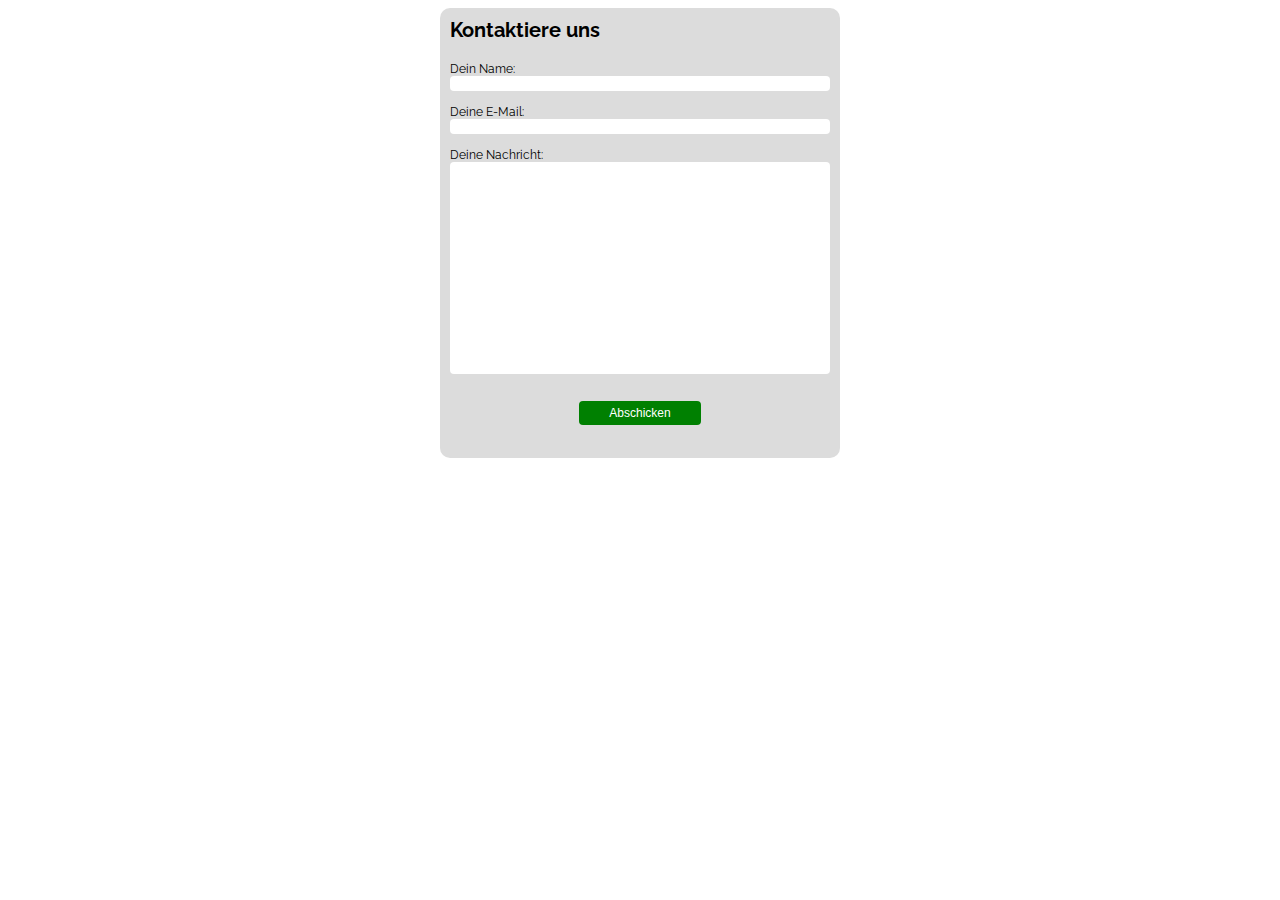
==== contact.html @ 36a0e96b "Add files via upload" ====
<!DOCTYPE html>
<html lang="en">

<head>
    <meta charset="UTF-8">
    <meta name="viewport" content="width=device-width, initial-scale=1.0">
    <title>Kochwelt</title>
    <link rel="stylesheet" href="contact.css">
    <link rel="icon" type="image/png" sizes="32x32" href="./favicon/favicon-32x32.png">
    <link rel="preconnect" href="https://fonts.googleapis.com">
    <link rel="preconnect" href="https://fonts.gstatic.com" crossorigin>
    <link href="https://fonts.googleapis.com/css2?family=Economica:ital,wght@0,400;0,700;1,400;1,700&family=PT+Sans&family=Raleway:ital,wght@0,100..900;1,100..900&family=Viga&display=swap" rel="stylesheet">

</head>

<body>
    <div id="contactFormContainer">
        <form id="form" action="/submit" method="post">
            <p id="formHeader">Kontaktiere uns</p>
            <label for="name">Dein Name:</label><br>
            <input type="text" id="name" name="name" required><br><br>

            <label for="email">Deine E-Mail:</label><br>
            <input type="email" id="email" name="email" required><br><br>

            <label for="nachricht">Deine Nachricht:</label><br>
            <textarea id="textArea" name="nachricht" rows="8" cols="50" required></textarea><br><br>
            <div id="formButtonContainer">
                <button id="buttons" type="submit" value="Absenden">Abschicken</button>
            </div>
        </form>
    </div>
</body>

</html>
---- contact.css ----
body{
  display: flex;
  justify-content: center;
  font-size: 12px;
  font-family: "Raleway", sans-serif;
  font-optical-sizing: auto;
  font-weight:normal;
  font-style: normal;
}
#contactFormContainer{
  display: flex;justify-content: center;
  max-width : 400px;
  height:450px;
  background-color :#DCDCDC;
  border-radius :10px;
  padding:0;
}

#form{
  width: 100%;
  padding: 10px 10px 0 10px;
}

#formHeader{
  font-size: 20px;
  font-weight: 700;
  margin: 0 0 20px 0;
  padding: 0;
}


#name{
  width : 100%;
  border-radius: 4px;
  border: none;
  padding: 0;
}

#email{
  width : 100%;
  border-radius: 4px;
  border: none;
  padding: 0;
}

#textArea{
  resize: none;
  width :100%;
  height: 200px;
  border-radius: 4px;
  border: none;
  padding: 0 0 12px 0;
}

#formButtonContainer{
  display: flex;
  width: 100%;
  justify-content: center;
  align-items: center;
  margin-top: 10px;
}
#buttons{
  border-radius: 4px;
  border: none;
  background-color: #008001;
  color: white;
  font-size: 12px;
  padding: 5px 30px;
}
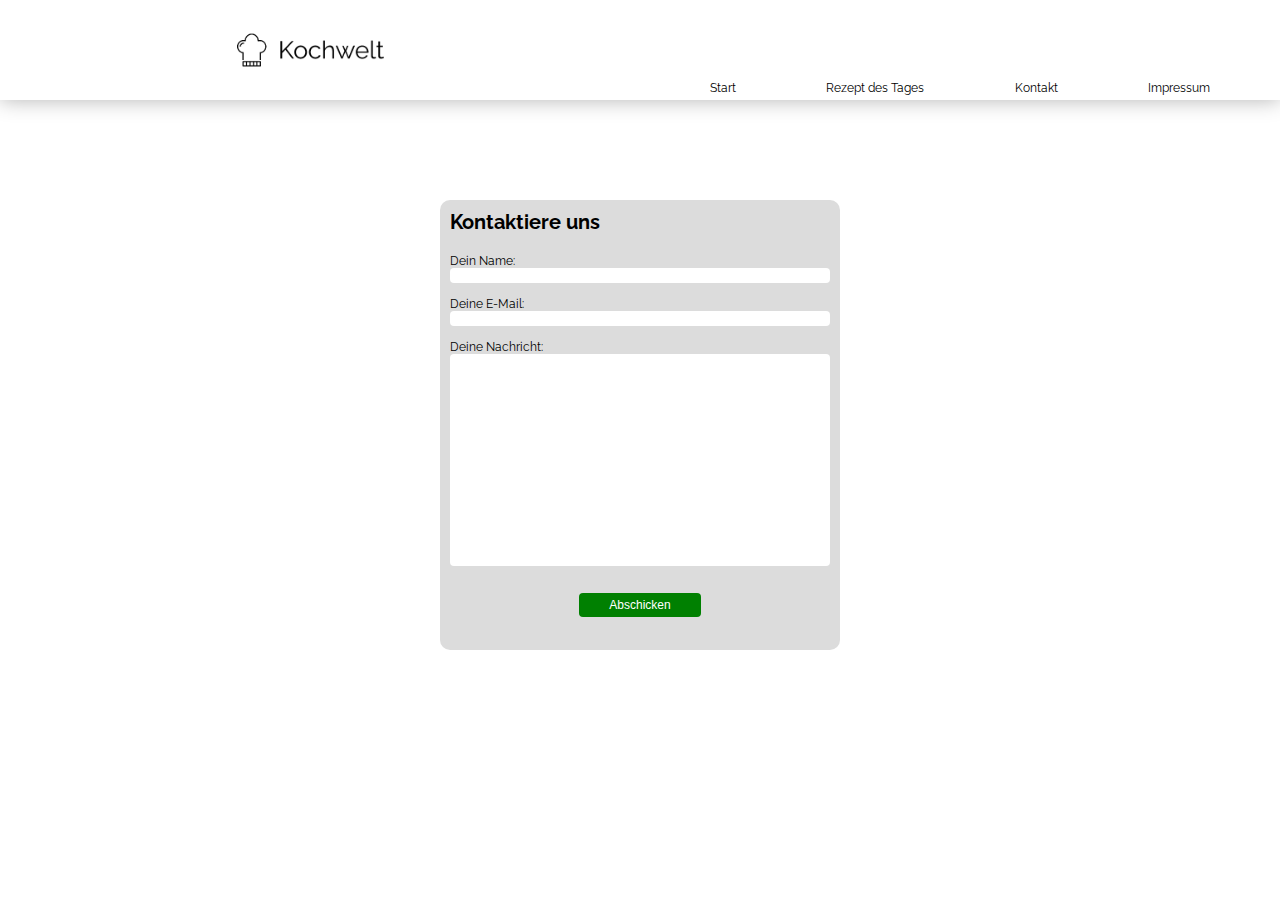
==== commit 6467686c: "Add files via upload" ====
--- a/contact.html
+++ b/contact.html
@@ -6,30 +6,62 @@
     <meta name="viewport" content="width=device-width, initial-scale=1.0">
     <title>Kochwelt</title>
     <link rel="stylesheet" href="contact.css">
-    <link rel="icon" type="image/png" sizes="32x32" href="./favicon/favicon-32x32.png">
+    <link rel="icon" type="image/png" sizes="32x32" href="./assets/favicon/favicon-32x32.png">
     <link rel="preconnect" href="https://fonts.googleapis.com">
     <link rel="preconnect" href="https://fonts.gstatic.com" crossorigin>
-    <link href="https://fonts.googleapis.com/css2?family=Economica:ital,wght@0,400;0,700;1,400;1,700&family=PT+Sans&family=Raleway:ital,wght@0,100..900;1,100..900&family=Viga&display=swap" rel="stylesheet">
+    <link href="https://fonts.googleapis.com/css2?family=Economica:ital,wght@0,400;0,700;1,400;1,700&family=PT+Sans&family=Raleway:ital,wght@0,100..900;1,100..900&family=Viga&display=swap"rel="stylesheet">
+        
 
 </head>
 
 <body>
+    <div class="headerContainer">
+        <div class="headerLogoContainer">
+            <img id="logoKochwelt" src="./assets/img/logo.png" alt="Logo von Kochwelt">
+        </div>
+        <div class="headerLinksMainContainer">
+            <div class="headerLinksContainer">
+                <button id="menuToggleButton" onclick="toggleMenu('sideMenu')">...</button>
+                <a href="./index.html">Start</a>
+                <a href="">Rezept des Tages</a>
+                <a href="./Fertig/contact.html">Kontakt</a>
+                <a href="./impressum.html">Impressum</a>
+            </div>
+        </div>
+    </div>
+
+
+
+    <nav id="sideMenu" class="sideMenuClass">
+        <ul>
+            <li><a href="#">Start</a></li>
+            <li><a href="#">Rezept des Tages</a></li>
+            <li><a href="#">Kontakt</a></li>
+            <li><a href="#">Impressum</a></li>
+        </ul>
+    </nav>
+
+
+
+
     <div id="contactFormContainer">
         <form id="form" action="/submit" method="post">
             <p id="formHeader">Kontaktiere uns</p>
-            <label for="name">Dein Name:</label><br>
+            <label id="labelName" for="name">Dein Name:</label><br>
             <input type="text" id="name" name="name" required><br><br>
 
-            <label for="email">Deine E-Mail:</label><br>
+            <label id="labelEmail" for="email">Deine E-Mail:</label><br>
             <input type="email" id="email" name="email" required><br><br>
 
-            <label for="nachricht">Deine Nachricht:</label><br>
-            <textarea id="textArea" name="nachricht" rows="8" cols="50" required></textarea><br><br>
+            <label id="labelMessage" for="message">Deine Nachricht:</label><br>
+            <textarea id="textArea" name="message" rows="8" cols="50" required></textarea><br><br>
             <div id="formButtonContainer">
                 <button id="buttons" type="submit" value="Absenden">Abschicken</button>
             </div>
         </form>
     </div>
+  
 </body>
 
-</html>+</html>
+<script src="./contact.js"></script>
--- a/contact.css
+++ b/contact.css
@@ -1,19 +1,150 @@
 body{
-  display: flex;
-  justify-content: center;
+  width: 100%;
+  display: flex;
+  flex-direction: column;
+  justify-content: center;
+  align-items: center;
   font-size: 12px;
   font-family: "Raleway", sans-serif;
   font-optical-sizing: auto;
   font-weight:normal;
   font-style: normal;
-}
+  margin: 0;
+  padding: 0;
+}
+
+.headerContainer {
+  position: absolute;
+  top: 0;
+  width: 100%;
+  display: flex;
+  height: 100px;
+  justify-content: space-between;
+  align-items: center;
+  border-bottom: solid 0px black;
+  box-shadow: 0px 0px 20px rgba(0, 0, 0, 0.3)
+}
+
+.headerLogoContainer {
+  width: 100%;
+  display: flex;
+  justify-content: center;
+  align-items: center;
+  height: 30px;
+}
+
+#logoKochwelt {
+  height: 50px;
+}
+
+.headerLinksMainContainer {
+  display: flex;
+  width: 100%;
+  height: 90%;
+  justify-content: center;
+  align-items: flex-end;
+}
+
+.headerLinksContainer {
+  width: 100%;
+  display: flex;
+  justify-content: space-evenly;
+  align-items: center;
+  gap: 20px;
+}
+
+
+.headerLinksContainer a {
+  color: black;
+  cursor: pointer;
+  text-decoration: none;
+}
+
+.headerLinksContainer a:hover {
+  border-bottom: solid 2px;
+  border-color: #008001;
+}
+
+
+
+#menuToggleButton{
+  font-weight: 900;
+  padding: 0 10px;
+  margin: 0;
+  cursor: pointer;
+  position: absolute;
+  top: 40px;
+  right: 20px;
+}
+
+.sideMenuClass{
+position: fixed;
+top: 0px;
+right: -200px;
+width: 200px;
+height: auto;
+background-color: rgba(0, 0, 0, 0.3);
+color: rgb(145, 25, 25);
+transition: right 0.5s;
+}
+
+.sideMenuShow{
+  position: fixed;
+  top: 0px;
+  right: 0px;
+  width: 200px;
+  height: auto;
+  background-color: rgba(0, 0, 0, 0.3);
+  color: rgb(150, 22, 22);
+  transition: right 0.5s;
+}
+
+.sideMenuClass ul {
+  list-style: none;
+  padding: 0;
+  margin: 0;
+}
+
+.sideMenuClass li a:hover{
+  border-bottom: solid 2px;
+  border-color: #008001;
+}
+
+@media (max-width: 700px){
+  .headerLinksContainer a{
+    display: none;
+  }
+  #menuToggleButton{
+      display: block;
+  }
+  #sideMenu{
+  display :none ;
+  }
+}
+
+@media (min-width: 701px){
+  #sideMenu{
+    display: none;
+  }
+
+  #menuToggleButton{
+    display: none;
+  }
+
+
+}
+
+
+
+
 #contactFormContainer{
-  display: flex;justify-content: center;
+  display: flex;
+  justify-content: center;
   max-width : 400px;
   height:450px;
   background-color :#DCDCDC;
   border-radius :10px;
-  padding:0;
+  margin:200px 0 0 0;
 }
 
 #form{
@@ -66,4 +197,13 @@
   color: white;
   font-size: 12px;
   padding: 5px 30px;
-}+  cursor: pointer;
+}
+
+
+
+/* @media (max-width: 700px){
+  .headerLinksContainer a{
+    display: none;
+  }
+} */
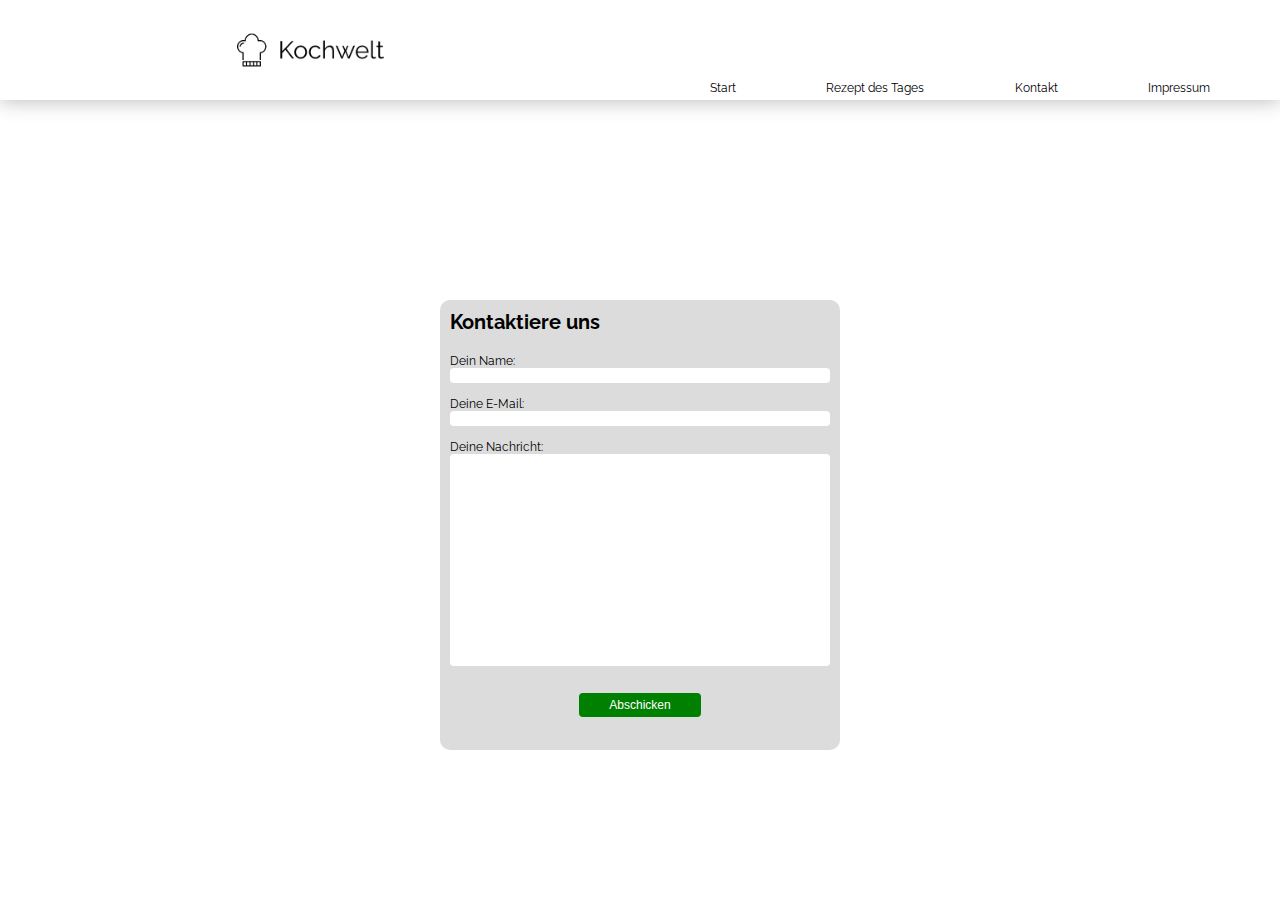
==== commit 02b40641: "Add files via upload" ====
--- a/contact.html
+++ b/contact.html
@@ -9,19 +9,22 @@
     <link rel="icon" type="image/png" sizes="32x32" href="./assets/favicon/favicon-32x32.png">
     <link rel="preconnect" href="https://fonts.googleapis.com">
     <link rel="preconnect" href="https://fonts.gstatic.com" crossorigin>
-    <link href="https://fonts.googleapis.com/css2?family=Economica:ital,wght@0,400;0,700;1,400;1,700&family=PT+Sans&family=Raleway:ital,wght@0,100..900;1,100..900&family=Viga&display=swap"rel="stylesheet">
-        
+    <link
+        href="https://fonts.googleapis.com/css2?family=Economica:ital,wght@0,400;0,700;1,400;1,700&family=PT+Sans&family=Raleway:ital,wght@0,100..900;1,100..900&family=Viga&display=swap"
+        rel="stylesheet">
+
 
 </head>
 
 <body>
     <div class="headerContainer">
+
         <div class="headerLogoContainer">
             <img id="logoKochwelt" src="./assets/img/logo.png" alt="Logo von Kochwelt">
         </div>
         <div class="headerLinksMainContainer">
             <div class="headerLinksContainer">
-                <button id="menuToggleButton" onclick="toggleMenu('sideMenu')">...</button>
+                <button id="menuToggleButton" onclick="toggleMenu()">...</button>
                 <a href="./index.html">Start</a>
                 <a href="">Rezept des Tages</a>
                 <a href="./Fertig/contact.html">Kontakt</a>
@@ -32,7 +35,7 @@
 
 
 
-    <nav id="sideMenu" class="sideMenuClass">
+    <nav id="sideMenu" class="sideMenuShow sideMenuHide">
         <ul>
             <li><a href="#">Start</a></li>
             <li><a href="#">Rezept des Tages</a></li>
@@ -45,7 +48,7 @@
 
 
     <div id="contactFormContainer">
-        <form id="form" action="/submit" method="post">
+        <form id="form" onsubmit="sendMail(event)">
             <p id="formHeader">Kontaktiere uns</p>
             <label id="labelName" for="name">Dein Name:</label><br>
             <input type="text" id="name" name="name" required><br><br>
@@ -60,8 +63,8 @@
             </div>
         </form>
     </div>
-  
+
 </body>
 
 </html>
-<script src="./contact.js"></script>
+<script src="./contact.js"></script>--- a/contact.css
+++ b/contact.css
@@ -1,4 +1,9 @@
-body{
+html {
+  scroll-behavior: smooth;
+}
+
+body {
+  overflow-x: hidden;
   width: 100%;
   display: flex;
   flex-direction: column;
@@ -7,14 +12,15 @@
   font-size: 12px;
   font-family: "Raleway", sans-serif;
   font-optical-sizing: auto;
-  font-weight:normal;
+  font-weight: normal;
   font-style: normal;
   margin: 0;
   padding: 0;
 }
 
 .headerContainer {
-  position: absolute;
+  position: relative;
+  overflow-x: hidden;
   top: 0;
   width: 100%;
   display: flex;
@@ -67,7 +73,7 @@
 
 
 
-#menuToggleButton{
+#menuToggleButton {
   font-weight: 900;
   padding: 0 10px;
   margin: 0;
@@ -77,82 +83,88 @@
   right: 20px;
 }
 
-.sideMenuClass{
-position: fixed;
-top: 0px;
-right: -200px;
-width: 200px;
-height: auto;
-background-color: rgba(0, 0, 0, 0.3);
-color: rgb(145, 25, 25);
-transition: right 0.5s;
-}
-
-.sideMenuShow{
-  position: fixed;
-  top: 0px;
+.sideMenuShow {
+  display: flex;
+  justify-content: center;
+  position: absolute;
+  top: 100px;
   right: 0px;
-  width: 200px;
+  width: 150px;
+  border-radius: 10px;
+  line-height: 24px;
   height: auto;
-  background-color: rgba(0, 0, 0, 0.3);
-  color: rgb(150, 22, 22);
-  transition: right 0.5s;
-}
-
-.sideMenuClass ul {
+  padding: 10px 0;
+  background-color: rgba(0, 0, 0, 0.4);
+  transition: all 0.5s;
+
+}
+
+.sideMenuHide {
+  transform: translateX(100%);
+  transition: all 0.5s;
+}
+
+.sideMenuShow a {
+  text-decoration: none;
+  color: white;
+}
+
+.sideMenuShow ul {
   list-style: none;
   padding: 0;
   margin: 0;
 }
 
-.sideMenuClass li a:hover{
+.sideMenuShow li a:hover {
   border-bottom: solid 2px;
   border-color: #008001;
 }
 
-@media (max-width: 700px){
-  .headerLinksContainer a{
-    display: none;
-  }
-  #menuToggleButton{
-      display: block;
-  }
-  #sideMenu{
+@media (max-width: 700px) {
+  .headerLinksContainer a {
+    display: none;
+  }
+
+  #menuToggleButton {
+    display: block;
+  }
+
+  /* #sideMenu{
   display :none ;
-  }
-}
-
-@media (min-width: 701px){
-  #sideMenu{
-    display: none;
-  }
-
-  #menuToggleButton{
-    display: none;
-  }
-
-
-}
-
-
-
-
-#contactFormContainer{
-  display: flex;
-  justify-content: center;
-  max-width : 400px;
-  height:450px;
-  background-color :#DCDCDC;
-  border-radius :10px;
-  margin:200px 0 0 0;
-}
-
-#form{
+  } */
+}
+
+@media (min-width: 701px) {
+  #sideMenu {
+    display: none;
+  }
+
+  #menuToggleButton {
+    display: none;
+  }
+
+
+}
+
+
+
+
+#contactFormContainer {
+  display: flex;
+  justify-content: center;
+  max-width: 400px;
+  height: 450px;
+  background-color: #DCDCDC;
+  border-radius: 10px;
+  margin: 200px 0 0 0;
+}
+
+#form {
   width: 100%;
   padding: 10px 10px 0 10px;
 }
 
-#formHeader{
+#formHeader {
   font-size: 20px;
   font-weight: 700;
   margin: 0 0 20px 0;
@@ -160,37 +172,38 @@
 }
 
 
-#name{
-  width : 100%;
-  border-radius: 4px;
-  border: none;
-  padding: 0;
-}
-
-#email{
-  width : 100%;
-  border-radius: 4px;
-  border: none;
-  padding: 0;
-}
-
-#textArea{
+#name {
+  width: 100%;
+  border-radius: 4px;
+  border: none;
+  padding: 0;
+}
+
+#email {
+  width: 100%;
+  border-radius: 4px;
+  border: none;
+  padding: 0;
+}
+
+#textArea {
   resize: none;
-  width :100%;
+  width: 100%;
   height: 200px;
   border-radius: 4px;
   border: none;
   padding: 0 0 12px 0;
 }
 
-#formButtonContainer{
+#formButtonContainer {
   display: flex;
   width: 100%;
   justify-content: center;
   align-items: center;
   margin-top: 10px;
 }
-#buttons{
+
+#buttons {
   border-radius: 4px;
   border: none;
   background-color: #008001;
@@ -206,4 +219,4 @@
   .headerLinksContainer a{
     display: none;
   }
-} */
+} */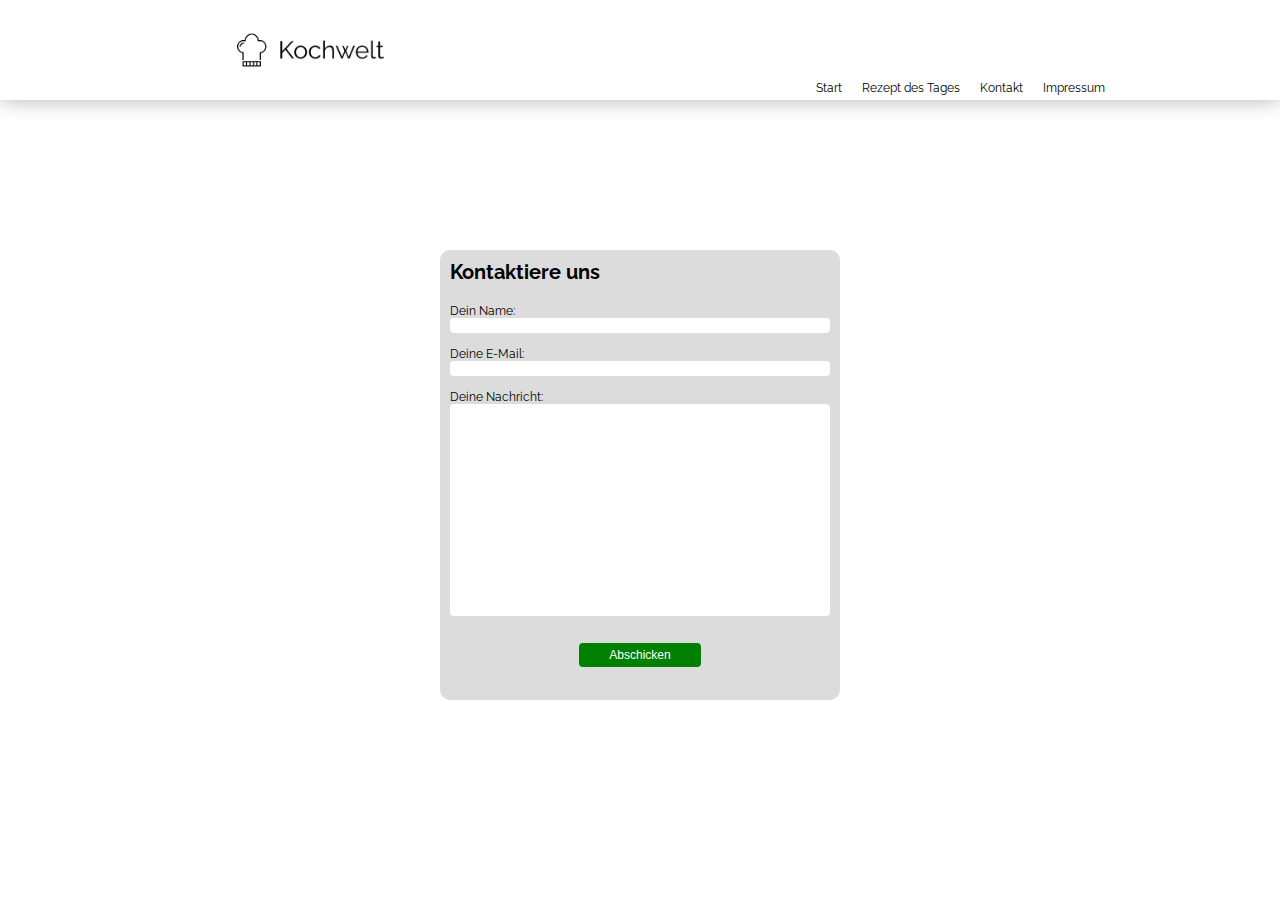
==== commit c74c1858: "Add files via upload" ====
--- a/contact.html
+++ b/contact.html
@@ -4,7 +4,7 @@
 <head>
     <meta charset="UTF-8">
     <meta name="viewport" content="width=device-width, initial-scale=1.0">
-    <title>Kochwelt</title>
+    <title>Kontakt</title>
     <link rel="stylesheet" href="contact.css">
     <link rel="icon" type="image/png" sizes="32x32" href="./assets/favicon/favicon-32x32.png">
     <link rel="preconnect" href="https://fonts.googleapis.com">
@@ -37,10 +37,10 @@
 
     <nav id="sideMenu" class="sideMenuShow sideMenuHide">
         <ul>
-            <li><a href="#">Start</a></li>
+            <li><a href="./index.html">Start</a></li>
             <li><a href="#">Rezept des Tages</a></li>
-            <li><a href="#">Kontakt</a></li>
-            <li><a href="#">Impressum</a></li>
+            <li><a href="./contact.html">Kontakt</a></li>
+            <li><a href="./impressum.html">Impressum</a></li>
         </ul>
     </nav>
 
--- a/contact.css
+++ b/contact.css
@@ -1,8 +1,11 @@
 html {
   scroll-behavior: smooth;
+  position: relative;
+  overflow-x: hidden;
 }
 
 body {
+  position: relative;
   overflow-x: hidden;
   width: 100%;
   display: flex;
@@ -54,7 +57,7 @@
 .headerLinksContainer {
   width: 100%;
   display: flex;
-  justify-content: space-evenly;
+  justify-content: center;
   align-items: center;
   gap: 20px;
 }
@@ -89,7 +92,7 @@
   position: absolute;
   top: 100px;
   right: 0px;
-  width: 150px;
+  width: 138px;
   border-radius: 10px;
   line-height: 24px;
   height: auto;
@@ -129,9 +132,6 @@
     display: block;
   }
 
-  /* #sideMenu{
-  display :none ;
-  } */
 }
 
 @media (min-width: 701px) {
@@ -156,7 +156,7 @@
   height: 450px;
   background-color: #DCDCDC;
   border-radius: 10px;
-  margin: 200px 0 0 0;
+  margin: 150px 0 0 0;
 }
 
 #form {
@@ -211,12 +211,4 @@
   font-size: 12px;
   padding: 5px 30px;
   cursor: pointer;
-}
-
-
-
-/* @media (max-width: 700px){
-  .headerLinksContainer a{
-    display: none;
-  }
-} */+}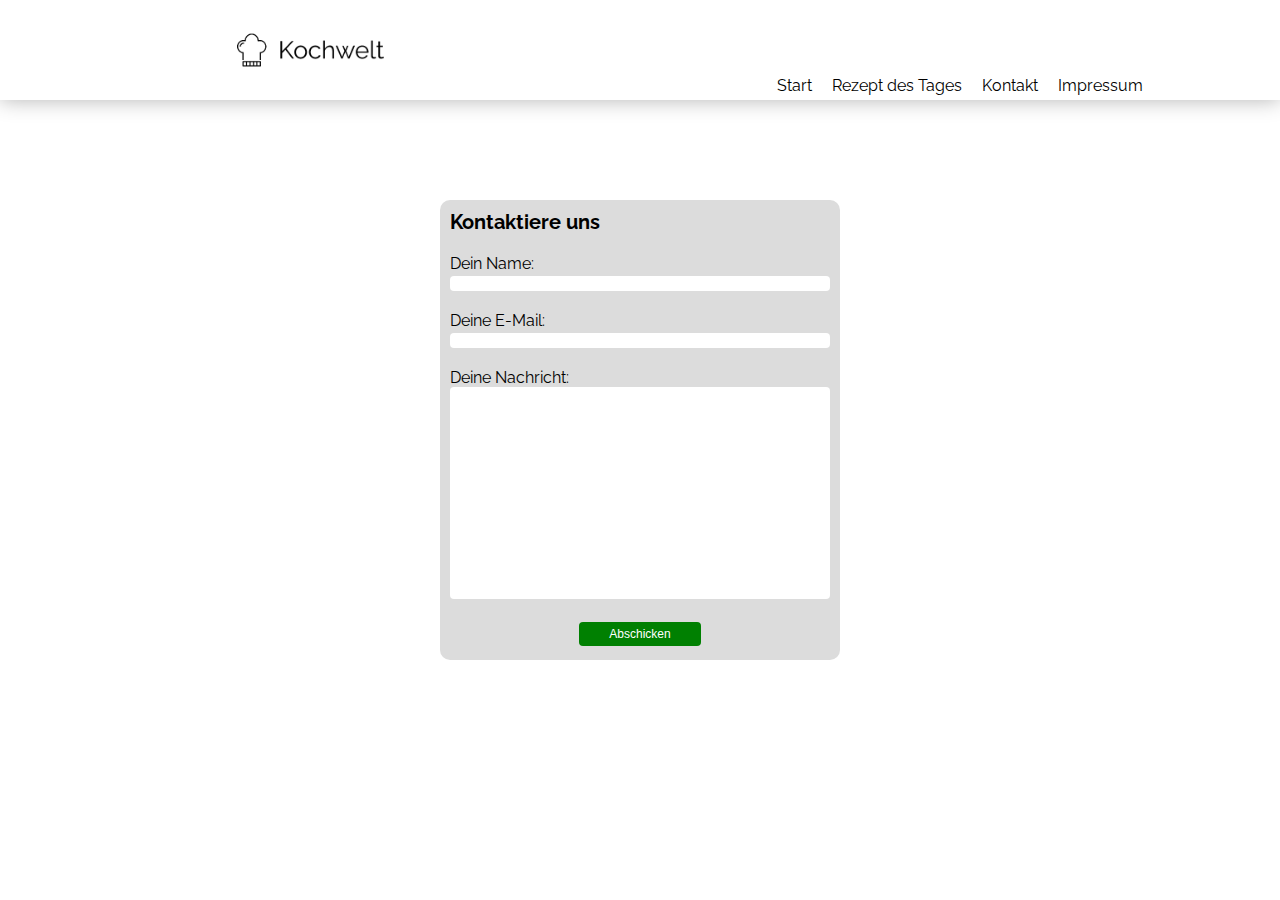
==== commit b845daef: "Add files via upload" ====
--- a/contact.html
+++ b/contact.html
@@ -26,7 +26,7 @@
             <div class="headerLinksContainer">
                 <button id="menuToggleButton" onclick="toggleMenu()">...</button>
                 <a href="./index.html">Start</a>
-                <a href="">Rezept des Tages</a>
+                <a href="./recept_MR.html">Rezept des Tages</a>
                 <a href="./Fertig/contact.html">Kontakt</a>
                 <a href="./impressum.html">Impressum</a>
             </div>
@@ -38,7 +38,7 @@
     <nav id="sideMenu" class="sideMenuShow sideMenuHide">
         <ul>
             <li><a href="./index.html">Start</a></li>
-            <li><a href="#">Rezept des Tages</a></li>
+            <li><a href="./recept_MR.html">Rezept des Tages</a></li>
             <li><a href="./contact.html">Kontakt</a></li>
             <li><a href="./impressum.html">Impressum</a></li>
         </ul>
--- a/contact.css
+++ b/contact.css
@@ -12,7 +12,7 @@
   flex-direction: column;
   justify-content: center;
   align-items: center;
-  font-size: 12px;
+  font-size: 16px;
   font-family: "Raleway", sans-serif;
   font-optical-sizing: auto;
   font-weight: normal;
@@ -94,7 +94,7 @@
   right: 0px;
   width: 138px;
   border-radius: 10px;
-  line-height: 24px;
+  line-height: 20px;
   height: auto;
   padding: 10px 0;
   background-color: rgba(0, 0, 0, 0.4);
@@ -123,7 +123,7 @@
   border-color: #008001;
 }
 
-@media (max-width: 700px) {
+@media (max-width: 768px) {
   .headerLinksContainer a {
     display: none;
   }
@@ -134,7 +134,7 @@
 
 }
 
-@media (min-width: 701px) {
+@media (min-width: 769px) {
   #sideMenu {
     display: none;
   }
@@ -153,10 +153,10 @@
   display: flex;
   justify-content: center;
   max-width: 400px;
-  height: 450px;
+  height: 460px;
   background-color: #DCDCDC;
   border-radius: 10px;
-  margin: 150px 0 0 0;
+  margin: 100px 0 0 0;
 }
 
 #form {
@@ -200,7 +200,7 @@
   width: 100%;
   justify-content: center;
   align-items: center;
-  margin-top: 10px;
+  
 }
 
 #buttons {
@@ -211,4 +211,8 @@
   font-size: 12px;
   padding: 5px 30px;
   cursor: pointer;
-}+}
+
+#buttons:active{
+  box-shadow: inset 0px 0px 10px rgba(0, 0, 0, 0.3);
+}
